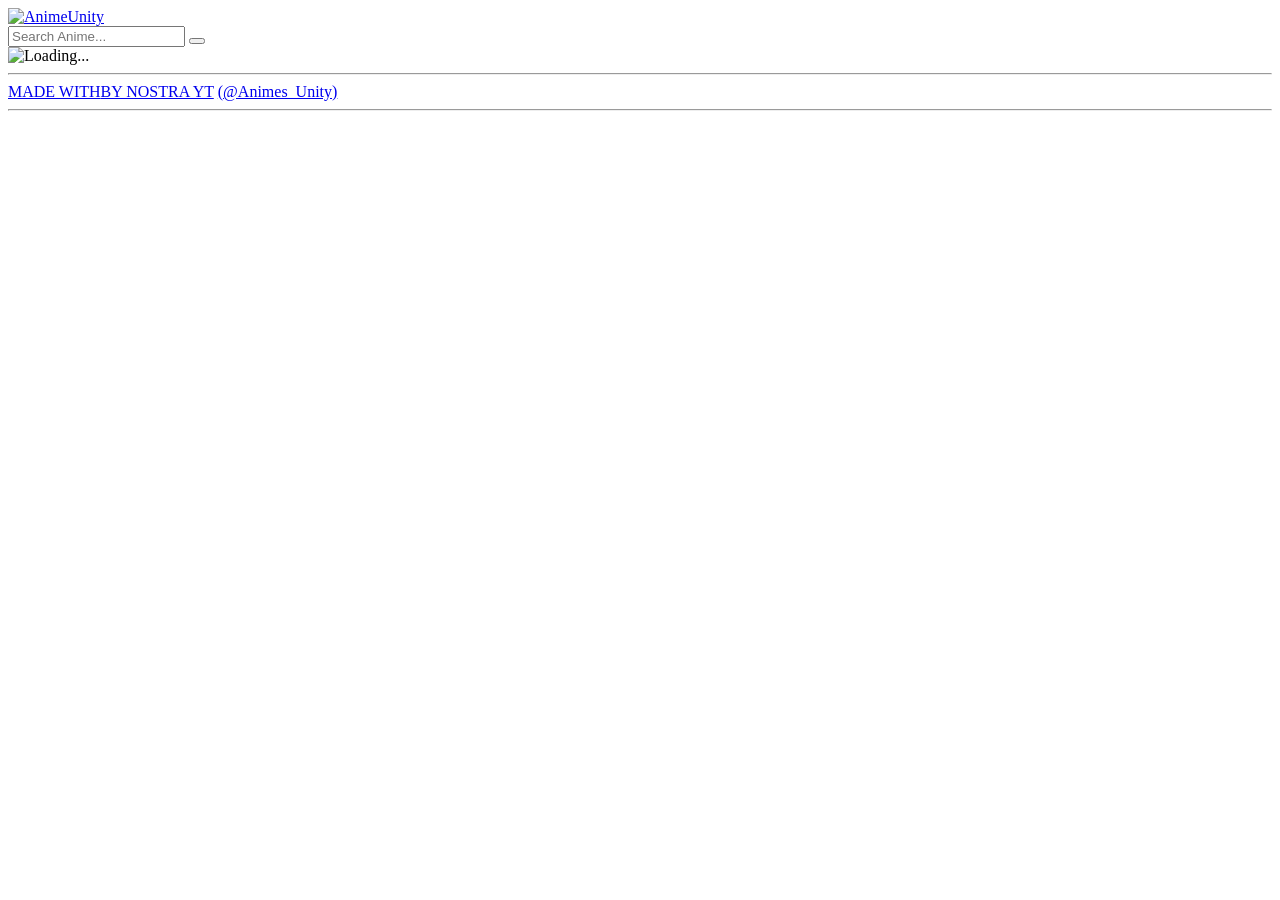
==== anime.html @ 3a6d2abc "Update anime.html" ====
<!DOCTYPE html>
<html lang="en">

<head>
    <link rel="icon" type="image/x-icon"
        href="https://cdn.jsdelivr.net/gh/officialnostrayt/animeunity@9a54874f97e2515c0810c53e7c089a2bcd9e2f1d/animeunitylogo.png" />
    <title>Anime Unity</title>
    <meta http-equiv="Content-Type" content="text/html; charset=UTF-8" />
    <meta name="title" content="Anime Unity" />
    <meta name="description"
        content="Watch TITLE free anime online and it's latest episodes on AnimeDex. We provide free anime online experience without ads, signing up or downloading." />
    <meta name="keywords"
        content="TITLE,animeunity, anime unity, hindi dub, hindi sub, english dub, watch anime online, free anime, anime stream, anime hd, english sub, kissanime, gogoanime, animeultima, 9anime, 123animes, animefreak, vidstreaming, gogo-stream, animekisa, zoro.to, gogoanime.run, animefrenzy, animekisa" />
    <meta name="charset" content="UTF-8" />
    <meta name="viewport" content="width=device-width, initial-scale=1, minimum-scale=1, maximum-scale=1" />
    <meta name="robots" content="index, follow" />
    <meta name="googlebot" content="index, follow" />
    <meta name="revisit-after" content="1 days" />
    <meta http-equiv="X-UA-Compatible" content="IE=edge,chrome=1" />
    <meta http-equiv="Content-Language" content="en" />
    <meta property="og:title" content="Anime Unity" />
    <meta property="og:description"
        content="Watch TITLE free anime online and it's latest episodes on AnimeUnity. We provide free anime online experience without ads, signing up or downloading." />
    <meta property="og:locale" content="en_US" />
    <meta property="og:type" content="website" />
    <meta property="og:site_name" content="AnimeUnity" />
    <meta property="og:url" content="URL" />
    <meta itemprop="image" content="https://cdn.jsdelivr.net/gh/TechShreyash/AnimeDex@main/screenshots/home.jpeg" />
    <meta property="og:image" content="https://cdn.jsdelivr.net/gh/TechShreyash/AnimeDex@main/screenshots/home.jpeg" />
    <meta property="og:image:secure_url"
        content="https://cdn.jsdelivr.net/gh/TechShreyash/AnimeDex@main/screenshots/home.jpeg" />
    <meta property="og:image:width" content="650" />
    <meta property="og:image:height" content="350" />
    <meta property="twitter:title" content="Watch TITLE - AnimeUnity" />
    <meta property="twitter:description"
        content="Watch free anime online and it's latest episodes on AnimeUnity. We provide free anime online experience without ads, signing up or downloading." />
    <meta property="twitter:url" content="URL" />
    <meta property="twitter:card" content="summary" />
    <meta name="apple-mobile-web-app-status-bar" content="#202125" />
    <meta name="theme-color" content="#202125" />
    <link href="./css/anime.css" rel="stylesheet" />
    <script src="https://kit.fontawesome.com/45cb819601.js" crossorigin="anonymous"></script>
    <script async src="https://www.googletagmanager.com/gtag/js?id=G-BHQX4066ZV"></script>
    <script>window.dataLayer = window.dataLayer || []; function gtag() { dataLayer.push(arguments); } gtag('js', new Date()); gtag('config', 'G-BHQX4066ZV');</script>
    <style>
        #cover {
            background-image: url("IMG");
        }
    </style>
</head>

<body>
    <header id="head-div">
        <div id="title1">
            <a href="./index.html"><img
                    src="https://cdn.jsdelivr.net/gh/officialnostrayt/animeunity@9a54874f97e2515c0810c53e7c089a2bcd9e2f1d/animeunityheader.png"
                    alt="AnimeUnity" /></a>
        </div>
        <div id="search-div">
            <form action="./search.html" method="GET">
                <input type="text" name="query" id="query" placeholder="Search Anime..." required />
                <button type="submit"><i class="fa fa-search"></i></button>
            </form>
        </div>
    </header>
    <div id="load">
        <img src="https://cdn.jsdelivr.net/gh/TechShreyash/AnimeDex@main/static/img/loading2.gif" alt="Loading..." />
    </div>

    <div id="main-content" style="display: none">
        <section>
            <div id="background">
                <div id="cover"></div>
            </div>

            <div class="anime row">
                <div class="poster col-3">
                    <img src="IMG" />
                </div>
                <div class="details col-6">
                    <h1 class="anime-title">TITLE</h1>
                    <div class="mid" style="margin: 20px 0px">
                        <span class="cbox">HD</span>
                        <span class="cbox">LANG</span>
                        <span class="dot"></span>
                        <span class="year">TYPE</span>
                    </div>
                    <div id="watchh" class="mid">
                        <a href="#watch" id="watch-btn" class="watch-btn">
                            <i class="fa fa-play"></i> Watch Now
                        </a>
                    </div>
                    <div id="overview3" class="synopsis">SYNOPSIS</div>
                </div>
                <div id="info" class="col-3">
                    <div class="info-items overview">
                        <span id="overview2" class="item-head">Overview:</span>
                        <span id="overview1" class="item-des">SYNOPSIS</span>
                    </div>

                    <div class="info-items">
                        <span class="item-head">Other Names:</span>
                        <span class="item-des">OTHER</span>
                    </div>
                    <div class="info-items">
                        <span class="item-head">Episodes:</span>
                        <span class="item-des">TOTAL</span>
                    </div>
                    <div class="info-items">
                        <span class="item-head">Release Year:</span>
                        <span class="item-des">YEAR</span>
                    </div>
                    <div class="info-items">
                        <span class="item-head">Type:</span>
                        <span class="item-des">TYPE</span>
                    </div>
                    <div class="info-items">
                        <span class="item-head">Status:</span>
                        <span class="item-des">STATUS</span>
                    </div>

                    <div class="info-items genre">
                        <span class="item-head">Genres:</span> GENERES
                    </div>
                </div>
            </div>
        </section>

        <section id="watch">
            <div class="divo">
                <h2>List Of Episodes:</h2>
                <div id="ephtmldiv" class="divo2">EPISODES</div>
            </div>
        </section>

        <section>
            <div class="divox">
                <h2 id="latest">Similar Animes</h2>
                <div id="latest2">DISPLAY_ANIME</div>
            </div>
        </section>
    </div>
    <hr />
    <footer>
        <div>
            <a href="https://www.youtube.com/@nikhiltheverma" target="_blank">MADE WITH<i class="fa fa-heart pulse"></i>BY NOSTRA YT</a>
            <a href="https://t.me/animes_unity" target="_blank">(@Animes_Unity)</a>
        </div>
    </footer>
    <hr />

    
    <script src="./js/anime.js"></script>
    
</body>

</html>
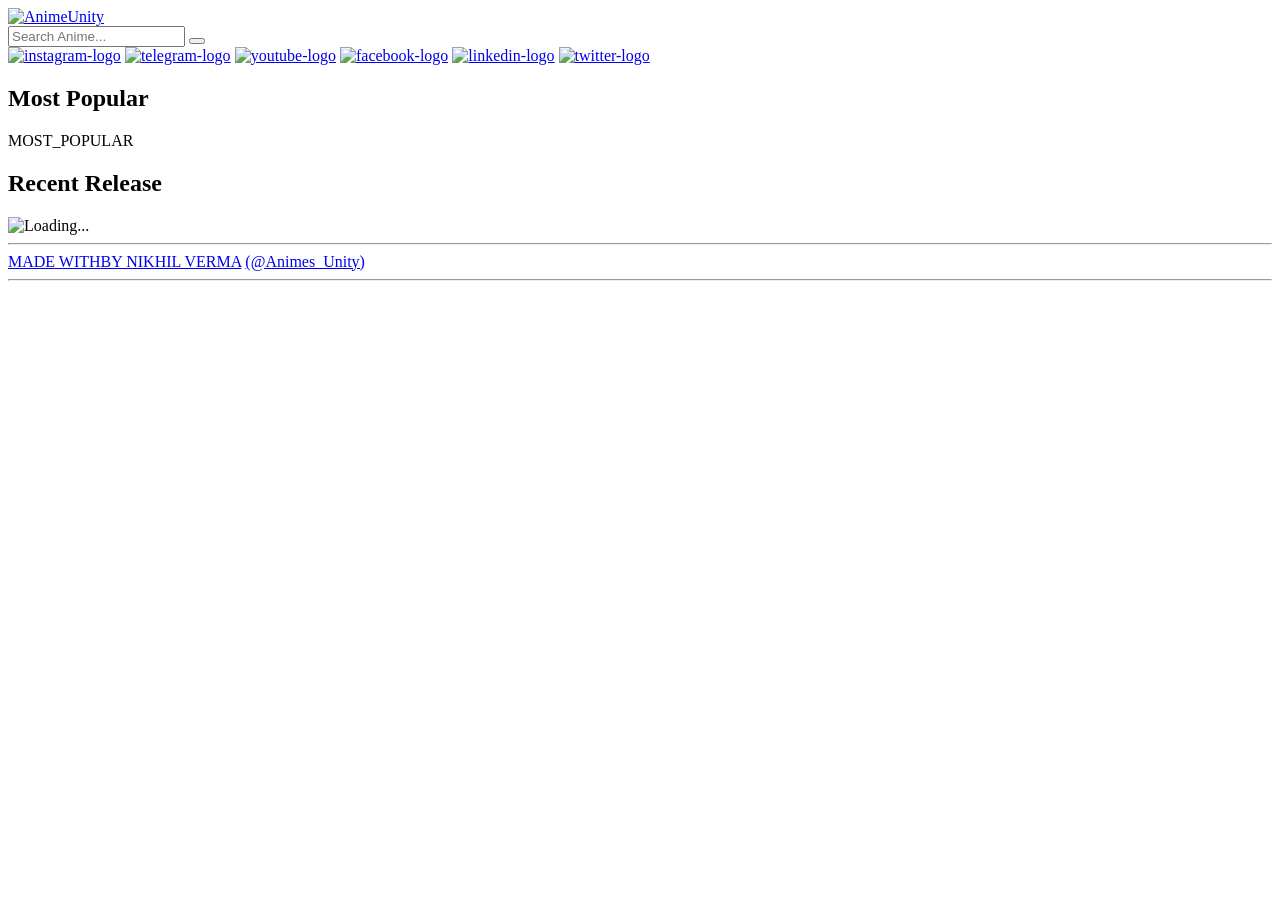
==== commit 0a9821c2: "Update anime.html" ====
--- a/anime.html
+++ b/anime.html
@@ -143,7 +143,7 @@
     <hr />
     <footer>
         <div>
-            <a href="https://www.youtube.com/@nikhiltheverma" target="_blank">MADE WITH<i class="fa fa-heart pulse"></i>BY NOSTRA YT</a>
+            <a href="#" target="_blank">MADE WITH<i class="fa fa-heart pulse"></i>BY NOSTRA YT</a>
             <a href="https://t.me/animes_unity" target="_blank">(@Animes_Unity)</a>
         </div>
     </footer>
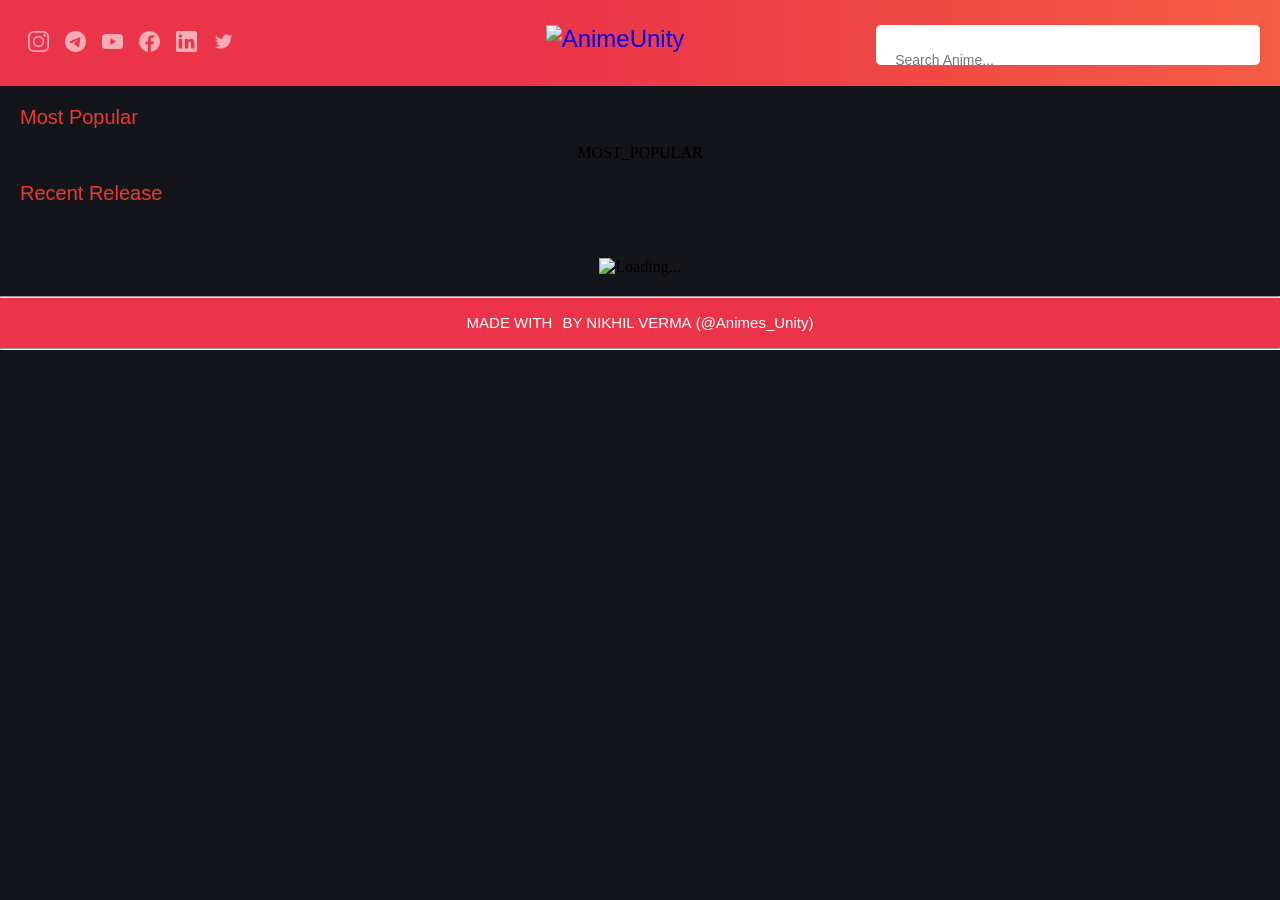
==== commit 3166fb43: "Add files via upload" ====
--- a/anime.html
+++ b/anime.html
@@ -143,7 +143,7 @@
     <hr />
     <footer>
         <div>
-            <a href="#" target="_blank">MADE WITH<i class="fa fa-heart pulse"></i>BY NOSTRA YT</a>
+            <a href="https://www.youtube.com/@nikhiltheverma" target="_blank">MADE WITH<i class="fa fa-heart pulse"></i>BY NOSTRA YT</a>
             <a href="https://t.me/animes_unity" target="_blank">(@Animes_Unity)</a>
         </div>
     </footer>
--- a/css/anime.css
+++ b/css/anime.css
@@ -0,0 +1,1002 @@
+#load {
+    text-align: center;
+    padding: 20px;
+}
+
+#load img {
+    width: 5%;
+    min-width: 35px;
+}
+
+html,
+body {
+    background-color: #282828;
+}
+
+header {
+    width: 100%;
+}
+
+footer {
+    background: #eb3349;
+    display: flex;
+    flex-wrap: nowrap;
+    align-content: center;
+    justify-content: center;
+    align-items: center;
+    height: 50px;
+}
+
+footer div {
+    text-align: center;
+}
+
+footer a {
+    color: white;
+    font-family: "Montserrat", sans-serif;
+    font-size: 11px;
+    font-weight: 500;
+}
+
+@media only screen and (min-width: 400px) {
+    footer a {
+        font-size: 13px;
+    }
+}
+
+@media only screen and (min-width: 600px) {
+    footer a {
+        font-size: 15px;
+    }
+}
+
+#head-div {
+    background: linear-gradient(to right, #eb3349 40%, #f45c43);
+    width: 100%;
+    text-align: center;
+    padding-top: 25px;
+    height: 86px;
+    margin: auto;
+    font-family: "Roboto", sans-serif;
+    font-weight: 500;
+    font-size: x-large;
+    color: white;
+}
+
+h1 {
+    color: #eb3349;
+    font-family: "Poppins", sans-serif;
+}
+
+i {
+    margin: auto;
+    margin-right: 10px;
+}
+
+a {
+    text-decoration: none;
+}
+
+* {
+    box-sizing: border-box;
+    margin: 0px;
+    padding: 0px;
+}
+
+body,
+html {
+    height: 100%;
+    width: 100%;
+    padding: 0px;
+    margin: 0px;
+    background-color: #14151a;
+    background-image: none;
+    display: block;
+    height: fit-content;
+    width: 100vw;
+}
+
+html {
+    position: relative;
+}
+
+body {
+    overflow-x: hidden;
+}
+
+section {
+    position: relative;
+    width: 100%;
+    margin: 0px;
+    height: fit-content;
+}
+
+header {
+    position: relative;
+}
+
+div {
+    box-sizing: border-box;
+    display: block;
+}
+
+#background {
+    box-sizing: border-box;
+    position: absolute;
+    top: 0px;
+    left: 0px;
+    right: 0px;
+    bottom: 0px;
+    overflow: hidden;
+    height: 100%;
+    display: block;
+}
+
+#overview1 {
+    max-height: 150px;
+    overflow: auto;
+    display: block;
+}
+
+#overview3 {
+    max-height: 150px;
+    overflow: auto;
+    display: none;
+}
+
+#overview2 {
+    margin-bottom: 4px;
+    display: block;
+}
+
+#cover {
+    box-sizing: border-box;
+    position: absolute;
+    top: -20px;
+    left: -20px;
+    right: -20px;
+    bottom: -20px;
+    background-size: cover;
+    background-position: center center;
+    background-repeat: no-repeat;
+    filter: blur(20px);
+    opacity: 0.35;
+    background-attachment: scroll;
+}
+
+.poster {
+    box-sizing: border-box;
+    text-align: center;
+    display: inline;
+    padding: 20px;
+    margin: 0px;
+    overflow: visible;
+    margin-top: 20px;
+}
+
+.details {
+    width: auto;
+    text-align: left;
+    box-sizing: border-box;
+    display: inline;
+    margin: 0px;
+    overflow: visible;
+    padding-bottom: 20px;
+}
+
+.anime {
+    position: relative;
+    top: 0px;
+    left: 0px;
+    right: 0px;
+    bottom: 0px;
+    text-align: center;
+    box-sizing: border-box;
+    width: 100%;
+    overflow: visible;
+    height: fit-content;
+}
+
+section img {
+    box-sizing: border-box;
+    height: fit-content;
+    max-width: 200px;
+    border: 5px solid white;
+    border-radius: 5px;
+    margin: auto;
+}
+
+h1 {
+    font-family: "Montserrat", sans-serif;
+    font-size: 40px;
+    color: white;
+    font-weight: 700;
+    margin: 0px;
+    width: 100%;
+    text-align: center;
+    font-size: 24px;
+    text-align: center;
+    line-height: 1.2em;
+}
+
+.mid {
+    width: 100%;
+    text-align: center;
+}
+
+.cbox {
+    border: 1px #6d6d6d solid;
+    color: #dfdfdf;
+    font-family: "Roboto", sans-serif;
+    font-size: 14px;
+    font-weight: 400;
+    padding: 2px 4px;
+    border-radius: 4px;
+}
+
+.dot {
+    box-sizing: border-box;
+    width: 4px;
+    height: 4px;
+    border-radius: 50%;
+    background: rgba(255, 255, 255, 0.3);
+    display: inline-block;
+    margin: 3px 6px;
+}
+
+.year {
+    color: #dfdfdf;
+    font-family: "Montserrat", sans-serif;
+    font-size: 14px;
+    font-weight: 400;
+    padding: 2px 4px;
+}
+
+.watch-btn {
+    background: #ed3832;
+    color: black;
+    border-radius: 4px;
+    font-weight: 400;
+    font-family: "Montserrat", sans-serif;
+    padding: 10px 20px;
+    text-decoration: none;
+}
+
+.synopsis {
+    color: white;
+    line-height: 1.5em;
+    font-family: "Montserrat", sans-serif;
+    font-size: 13px;
+    font-weight: 300;
+    text-align: left;
+    display: none;
+}
+
+#info {
+    display: inline;
+    margin: 0px;
+    text-align: left;
+    vertical-align: middle;
+    background: rgba(0, 0, 0, 0.2);
+    height: 100%;
+    padding: 20px 10px;
+}
+
+.item-head {
+    text-align: left;
+    font-family: "Montserrat", sans-serif;
+    color: #fff;
+    -webkit-text-size-adjust: none;
+    line-height: 1.4em;
+    font-size: 13px;
+    box-sizing: border-box;
+    font-weight: 600;
+    margin-bottom: 10px;
+    margin-right: 5px;
+}
+
+.item-des {
+    text-align: left;
+    font-family: "Montserrat", sans-serif;
+    color: #fff;
+    font-weight: 100;
+    -webkit-text-size-adjust: none;
+    line-height: 1.4em;
+    font-size: 13px;
+    box-sizing: border-box;
+}
+
+.info-items {
+    margin: 10px;
+}
+
+.genre {
+    border-top: 1px solid rgba(255, 255, 255, 0.1);
+    border-bottom: 1px solid rgba(255, 255, 255, 0.1);
+    padding: 10px 0px;
+}
+
+.genre a {
+    border: 1px solid rgba(255, 255, 255, 0.4);
+    box-sizing: border-box;
+    border-radius: 20px;
+    color: white;
+    font-family: "Montserrat", sans-serif;
+    font-size: 13px;
+    font-weight: 300;
+    padding: 4px 8px;
+    text-decoration: none;
+    margin: 4px 2px;
+    display: inline-block;
+    width: fit-content;
+}
+
+.col-3 {
+    width: 25%;
+}
+
+.col-6 {
+    width: 50%;
+}
+
+[class*="col-"] {
+    float: left;
+}
+
+.row::after {
+    content: "";
+    clear: both;
+    display: table;
+}
+
+#watchh {
+    margin: 30px 0px 20px 0px;
+}
+
+[class*="col-"] {
+    width: 100%;
+}
+
+::-webkit-scrollbar {
+    width: 5px;
+}
+
+::-webkit-scrollbar-track {
+    background: #f1f1f100;
+}
+
+::-webkit-scrollbar-thumb {
+    background: #888;
+}
+
+::-webkit-scrollbar-thumb:hover {
+    background: #555;
+}
+
+@media only screen and (min-width: 600px) {
+    .details {
+        width: calc(100% - 250px);
+    }
+
+    h1 {
+        font-size: 28px;
+    }
+
+    .item-des,
+    .item-head,
+    .genre a {
+        font-size: 15px;
+    }
+
+    h1 {
+        text-align: left;
+        font-weight: 700;
+        font-size: 30px;
+    }
+
+    .details {
+        padding-top: 20px;
+    }
+
+    .mid {
+        text-align: left;
+    }
+
+    #watchh {
+        margin: 50px 0px;
+    }
+
+    .overview {
+        display: none;
+    }
+
+    .synopsis,
+    #overview3 {
+        display: block;
+    }
+
+    .item-des,
+    .item-head,
+    .genre a {
+        font-size: 13px;
+    }
+
+    section img {
+        box-sizing: border-box;
+        height: fit-content;
+        max-width: 300px;
+        width: 100%;
+        border: 5px solid white;
+        border-radius: 5px;
+        margin: auto;
+    }
+
+    .poster {
+        box-sizing: border-box;
+        text-align: center;
+        display: inline;
+        margin: 0px;
+        overflow: visible;
+        margin-top: 20px;
+        width: 250px;
+    }
+}
+
+@media only screen and (min-width: 1200px) {
+    .col-3 {
+        width: 25%;
+    }
+
+    .col-6 {
+        width: 50%;
+    }
+
+    h1 {
+        text-align: left;
+        font-weight: 700;
+        font-size: 30px;
+    }
+
+    .details {
+        padding-top: 40px;
+    }
+
+    .mid {
+        text-align: left;
+    }
+
+    #watchh {
+        margin: 50px 0px;
+    }
+
+    .overview {
+        display: none;
+    }
+
+    .synopsis,
+    #overview3 {
+        display: block;
+    }
+
+    .item-des,
+    .item-head,
+    .genre a {
+        font-size: 13px;
+    }
+
+    #info {
+        display: block;
+        height: 100%;
+        position: absolute;
+        top: 0;
+        right: 0;
+        bottom: 0;
+        background: rgba(255, 255, 255, 0.1);
+        padding-top: 30px;
+        overflow: hidden;
+    }
+
+    .poster {
+        box-sizing: border-box;
+        text-align: center;
+        display: inline;
+        margin: 0px;
+        overflow: visible;
+        margin-top: 20px;
+        width: 300px;
+    }
+
+    section img {
+        height: 100%;
+        width: 100%;
+    }
+}
+
+#watch {
+    margin-top: 20px;
+}
+
+.divo {
+    padding: 10px;
+}
+
+.divox {
+    padding: 0px;
+}
+
+h2 {
+    font-family: "Montserrat", sans-serif;
+    color: #ed3832;
+    font-weight: 500;
+    width: 100%;
+    font-size: 20px;
+    margin: 10px;
+}
+
+.divo2 {
+    background-color: rgb(32, 33, 37);
+    padding: 20px 10px;
+    padding-bottom: 10px;
+    border-radius: 4px;
+}
+
+#latest {
+    margin-left: 20px;
+    margin-top: 20px;
+    margin-bottom: 15px;
+}
+
+#latest2 a {
+    color: white;
+    text-decoration: none;
+}
+
+#latest2 {
+    padding: 0px;
+    box-sizing: border-box;
+    display: inline-block;
+    text-align: center;
+    width: 100%;
+    height: fit-content;
+}
+
+.ep-btn {
+    padding: 10px 20px;
+    background-color: rgb(53, 55, 61);
+    color: #999;
+    text-decoration: none;
+    border-radius: 4px;
+    font-weight: 400;
+    font-family: "Montserrat", sans-serif;
+    font-size: 14px;
+    margin: 0px 2px;
+    margin-bottom: 10px;
+    display: inline-block;
+}
+
+.la-anime {
+    display: inline-block;
+    padding: 0px;
+    margin: 0px 3px;
+    margin-bottom: 6px;
+    position: relative;
+    width: calc(50% - 20px);
+    max-width: 200px;
+}
+
+.shadow {
+    box-shadow: inset 0px -100px 50px -50px rgba(32, 33, 37, 1);
+    position: relative;
+    height: 200px;
+    z-index: 1;
+}
+
+#shadow1 {
+    box-shadow: inset 0px -100px 50px -50px rgba(32, 33, 37, 1);
+    position: absolute;
+    top: 0px;
+    left: 0px;
+    right: 0px;
+    z-index: 3;
+}
+
+#shadow2 {
+    position: relative;
+    top: 0px;
+    left: 0px;
+    right: 0px;
+    z-index: 1;
+}
+
+.shadow img {
+    border: none;
+    border-radius: 0px;
+    height: 100%;
+    width: 100%;
+    object-fit: cover;
+    object-position: center;
+    vertical-align: middle;
+    overflow: hidden;
+    position: relative;
+    top: 0px;
+    bottom: 0px;
+    left: 0px;
+    right: 0px;
+    max-width: unset;
+    z-index: 1;
+}
+
+.dubb {
+    color: white;
+    background-color: red;
+    position: absolute;
+    bottom: 10px;
+    left: 10px;
+    display: block;
+    width: fit-content;
+    border-radius: 4px;
+    font-weight: 600;
+    font-family: "Montserrat", sans-serif;
+    font-size: 12px;
+    padding: 2px 4px;
+    z-index: 5;
+}
+
+.dubb2 {
+    left: unset;
+    right: 10px;
+    background-color: white;
+    color: black;
+}
+
+.la-details {
+    background-color: rgb(32, 33, 37);
+    width: 100%;
+    height: 85px;
+    box-sizing: border-box;
+    padding: 10px;
+    overflow: hidden;
+}
+
+.la-details h3 {
+    margin: 0px;
+    font-family: "Montserrat", sans-serif;
+    font-size: 14px;
+    text-align: left;
+    width: 100%;
+    color: white;
+    font-weight: 500;
+    margin-bottom: 8px;
+    height: fit-content;
+    overflow: hidden;
+    box-sizing: border-box;
+    -webkit-tap-highlight-color: transparent;
+    -webkit-text-size-adjust: none;
+    list-style: none;
+    box-sizing: border-box;
+    height: 37px;
+    display: -webkit-box;
+    -webkit-line-clamp: 2;
+    -webkit-box-orient: vertical;
+    overflow: hidden;
+}
+
+#extra {
+    text-align: left;
+    overflow: hidden;
+    width: 100%;
+    box-sizing: border-box;
+    -webkit-tap-highlight-color: transparent;
+    -webkit-text-size-adjust: none;
+    list-style: none;
+    display: -webkit-box;
+    -webkit-line-clamp: 1;
+    -webkit-box-orient: vertical;
+    overflow: hidden;
+}
+
+.la-details span {
+    color: rgba(255, 255, 255, 0.3);
+    font-family: "Montserrat", sans-serif;
+    font-size: 12px;
+}
+
+#search-div {
+    height: fit-content;
+    background-color: white;
+    border-radius: 5px;
+    height: 40px;
+    width: 30%;
+    position: absolute;
+    top: 25px;
+    right: 10px;
+}
+
+#search-div input {
+    height: 28px;
+    background-color: rgba(255, 255, 255, 0);
+    border: none;
+    padding-left: 5px;
+    font-size: 14px;
+    font-weight: 400;
+    color: black;
+    overflow: visible;
+    font-family: "Montserrat", sans-serif;
+    width: calc(100% - 27px);
+}
+
+#search-div button {
+    background-color: rgba(255, 255, 255, 0);
+    border: none;
+    height: 40px;
+    width: 20px;
+}
+
+#search-div button i {
+    width: 16px;
+    height: 16px;
+    margin: 0px;
+}
+
+#search-div form {
+    vertical-align: middle;
+    height: 100%;
+    width: 100%;
+}
+
+#query {
+    width: calc(100% - 55px);
+    height: 40px;
+}
+
+#query:focus {
+    border: none;
+}
+
+#title1 {
+    height: fit-content;
+    width: 70%;
+}
+
+@media only screen and (min-width: 420px) {
+    .shadow {
+        height: 240px;
+    }
+}
+
+@media only screen and (min-width: 580px) {
+    #search-div input {
+        width: calc(100% - 55px);
+    }
+
+    .la-anime {
+        max-width: 220px;
+    }
+
+    #title1 {
+        height: fit-content;
+        width: calc(100% - 50px);
+        text-align: center;
+    }
+
+    #search-div {
+        height: fit-content;
+        background-color: white;
+        margin-right: 20px;
+        border-radius: 5px;
+        height: 40px;
+    }
+
+    #search-div input {
+        height: 28px;
+        background-color: rgba(255, 255, 255, 0);
+        border: none;
+        padding-left: 15px;
+        font-size: 14px;
+        font-weight: 400;
+        color: black;
+        overflow: visible;
+        font-family: "Montserrat", sans-serif;
+    }
+
+    #search-div button {
+        background-color: rgba(255, 255, 255, 0);
+        border: none;
+        height: 40px;
+        width: 40px;
+    }
+
+    #search-div button i {
+        width: 16px;
+        height: 16px;
+        margin: 0px;
+    }
+
+    #search-div form {
+        vertical-align: middle;
+        height: 100%;
+        width: 100%;
+    }
+
+    #query {
+        width: 200px;
+        height: 40px;
+    }
+
+    #query:focus {
+        border: none;
+    }
+
+    #title1 {
+        height: fit-content;
+        width: calc(100% - 247px);
+        text-align: center;
+    }
+
+    #search-div {
+        position: absolute;
+        right: 0px;
+        top: 25px;
+    }
+}
+
+@media only screen and (min-width: 1200px) {
+    .la-anime {
+        max-width: 220px;
+    }
+
+    #title1 {
+        height: fit-content;
+        width: 100%;
+        text-align: center;
+    }
+
+    #search-div {
+        position: absolute;
+        right: 0px;
+        top: 25px;
+    }
+}
+
+#cover {
+    background-image: url(https://img.zorores.com/_r/300x400/100/ff/28/ff28ef11fe9ba2c20735f428884b127b/ff28ef11fe9ba2c20735f428884b127b.jpg);
+}
+
+#cover {
+    background-image: url(https://s4.anilist.co/file/anilistcdn/media/anime/cover/medium/bx131516-kLB37ISBeOX0.jpg);
+}
+
+@font-face {
+    font-family: "Montserrat";
+    font-style: normal;
+    font-weight: 400;
+    src: url(https://fonts.gstatic.com/s/montserrat/v25/JTUHjIg1_i6t8kCHKm4532VJOt5-QNFgpCtr6Hw0aXpsog.woff2)
+        format("woff2");
+    unicode-range: U+0460-052F, U+1C80-1C88, U+20B4, U+2DE0-2DFF, U+A640-A69F,
+        U+FE2E-FE2F;
+}
+
+@font-face {
+    font-family: "Montserrat";
+    font-style: normal;
+    font-weight: 400;
+    src: url(https://fonts.gstatic.com/s/montserrat/v25/JTUHjIg1_i6t8kCHKm4532VJOt5-QNFgpCtr6Hw9aXpsog.woff2)
+        format("woff2");
+    unicode-range: U+0301, U+0400-045F, U+0490-0491, U+04B0-04B1, U+2116;
+}
+
+@font-face {
+    font-family: "Montserrat";
+    font-style: normal;
+    font-weight: 400;
+    src: url(https://fonts.gstatic.com/s/montserrat/v25/JTUHjIg1_i6t8kCHKm4532VJOt5-QNFgpCtr6Hw2aXpsog.woff2)
+        format("woff2");
+    unicode-range: U+0102-0103, U+0110-0111, U+0128-0129, U+0168-0169,
+        U+01A0-01A1, U+01AF-01B0, U+1EA0-1EF9, U+20AB;
+}
+
+@font-face {
+    font-family: "Montserrat";
+    font-style: normal;
+    font-weight: 400;
+    src: url(https://fonts.gstatic.com/s/montserrat/v25/JTUHjIg1_i6t8kCHKm4532VJOt5-QNFgpCtr6Hw3aXpsog.woff2)
+        format("woff2");
+    unicode-range: U+0100-024F, U+0259, U+1E00-1EFF, U+2020, U+20A0-20AB,
+        U+20AD-20CF, U+2113, U+2C60-2C7F, U+A720-A7FF;
+}
+
+@font-face {
+    font-family: "Montserrat";
+    font-style: normal;
+    font-weight: 400;
+    src: url(https://fonts.gstatic.com/s/montserrat/v25/JTUHjIg1_i6t8kCHKm4532VJOt5-QNFgpCtr6Hw5aXo.woff2)
+        format("woff2");
+    unicode-range: U+0000-00FF, U+0131, U+0152-0153, U+02BB-02BC, U+02C6, U+02DA,
+        U+02DC, U+2000-206F, U+2074, U+20AC, U+2122, U+2191, U+2193, U+2212,
+        U+2215, U+FEFF, U+FFFD;
+}
+
+@font-face {
+    font-family: "Roboto";
+    font-style: normal;
+    font-weight: 400;
+    src: url(https://fonts.gstatic.com/s/roboto/v30/KFOmCnqEu92Fr1Mu72xKOzY.woff2)
+        format("woff2");
+    unicode-range: U+0460-052F, U+1C80-1C88, U+20B4, U+2DE0-2DFF, U+A640-A69F,
+        U+FE2E-FE2F;
+}
+
+@font-face {
+    font-family: "Roboto";
+    font-style: normal;
+    font-weight: 400;
+    src: url(https://fonts.gstatic.com/s/roboto/v30/KFOmCnqEu92Fr1Mu5mxKOzY.woff2)
+        format("woff2");
+    unicode-range: U+0301, U+0400-045F, U+0490-0491, U+04B0-04B1, U+2116;
+}
+
+@font-face {
+    font-family: "Roboto";
+    font-style: normal;
+    font-weight: 400;
+    src: url(https://fonts.gstatic.com/s/roboto/v30/KFOmCnqEu92Fr1Mu7mxKOzY.woff2)
+        format("woff2");
+    unicode-range: U+1F00-1FFF;
+}
+
+@font-face {
+    font-family: "Roboto";
+    font-style: normal;
+    font-weight: 400;
+    src: url(https://fonts.gstatic.com/s/roboto/v30/KFOmCnqEu92Fr1Mu4WxKOzY.woff2)
+        format("woff2");
+    unicode-range: U+0370-03FF;
+}
+
+@font-face {
+    font-family: "Roboto";
+    font-style: normal;
+    font-weight: 400;
+    src: url(https://fonts.gstatic.com/s/roboto/v30/KFOmCnqEu92Fr1Mu7WxKOzY.woff2)
+        format("woff2");
+    unicode-range: U+0102-0103, U+0110-0111, U+0128-0129, U+0168-0169,
+        U+01A0-01A1, U+01AF-01B0, U+1EA0-1EF9, U+20AB;
+}
+
+@font-face {
+    font-family: "Roboto";
+    font-style: normal;
+    font-weight: 400;
+    src: url(https://fonts.gstatic.com/s/roboto/v30/KFOmCnqEu92Fr1Mu7GxKOzY.woff2)
+        format("woff2");
+    unicode-range: U+0100-024F, U+0259, U+1E00-1EFF, U+2020, U+20A0-20AB,
+        U+20AD-20CF, U+2113, U+2C60-2C7F, U+A720-A7FF;
+}
+
+@font-face {
+    font-family: "Roboto";
+    font-style: normal;
+    font-weight: 400;
+    src: url(https://fonts.gstatic.com/s/roboto/v30/KFOmCnqEu92Fr1Mu4mxK.woff2)
+        format("woff2");
+    unicode-range: U+0000-00FF, U+0131, U+0152-0153, U+02BB-02BC, U+02C6, U+02DA,
+        U+02DC, U+2000-206F, U+2074, U+20AC, U+2122, U+2191, U+2193, U+2212,
+        U+2215, U+FEFF, U+FFFD;
+}
+
+#comment_section {
+    width: 100%;
+    margin: 20px 0px;
+    padding: 0px 20px;
+    text-align: center;
+}
+
+#disqus_thread {
+    margin: auto;
+    max-width: 700px;
+}
+
+#hr01 {
+    width: 100%;
+    margin: 20px 0px;
+}
